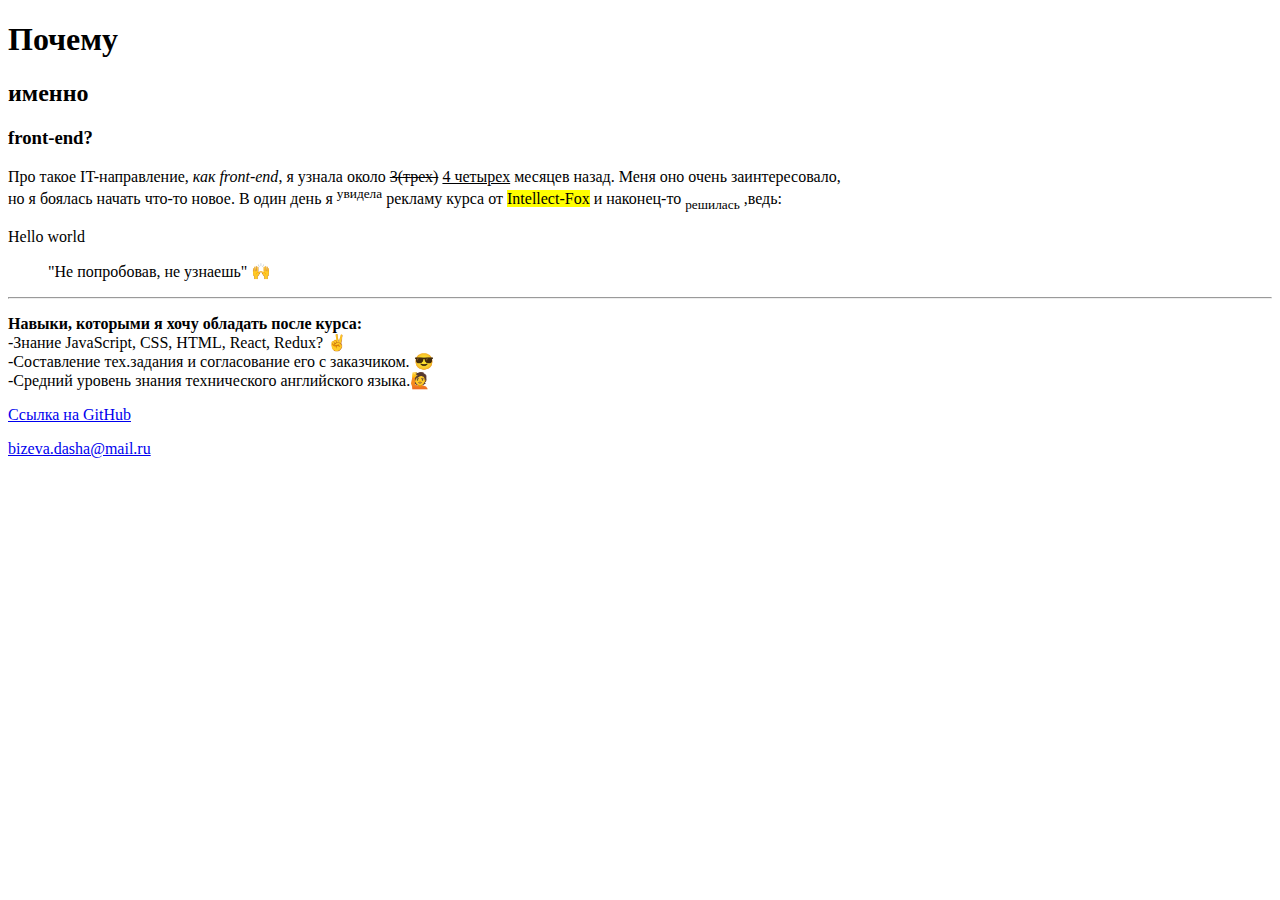
==== About/index.html @ bdabca82 "added about index.html" ====
<!DOCTYPE html>
<html lang="en">
<head>
    <meta charset="UTF-8">
    <title>First</title>
</head>
<body>
<h1>Почему</h1>
<h2>именно</h2>
<h3>front-end?</h3>
<p>Про такое IT-направление, <em>как front-end</em>, я узнала около
    <del>3(трех)</del>
    <ins>4 четырех</ins>
    месяцев назад. Меня оно очень заинтересовало,<br> но я боялась начать что-то новое.
    В один день я <sup>увидела</sup> рекламу курса от
    <mark>Intellect-Fox</mark>
    и наконец-то <sub>решилась</sub> ,ведь:
</p>
<p>Hello world</p>
<blockquote>"Не попробовав, не узнаешь" &#128588;</blockquote>

<hr>
<p><strong>Навыки, которыми я хочу обладать после курса:</strong><br>
    -Знание JavaScript, CSS, HTML, React, Redux? &#9996;<br>
    -Составление тех.задания и согласование его с заказчиком. &#128526;<br>
    -Средний уровень знания технического английского языка.&#128587; <br>
</p>


<p><a href="https://github.com/DashaBizeva" target="_blank"> Ссылка на GitHub</a></p>

<p><a href="mailto:bizeva.dasha@mail.ru"> bizeva.dasha@mail.ru</a></p>

</body>
</html>
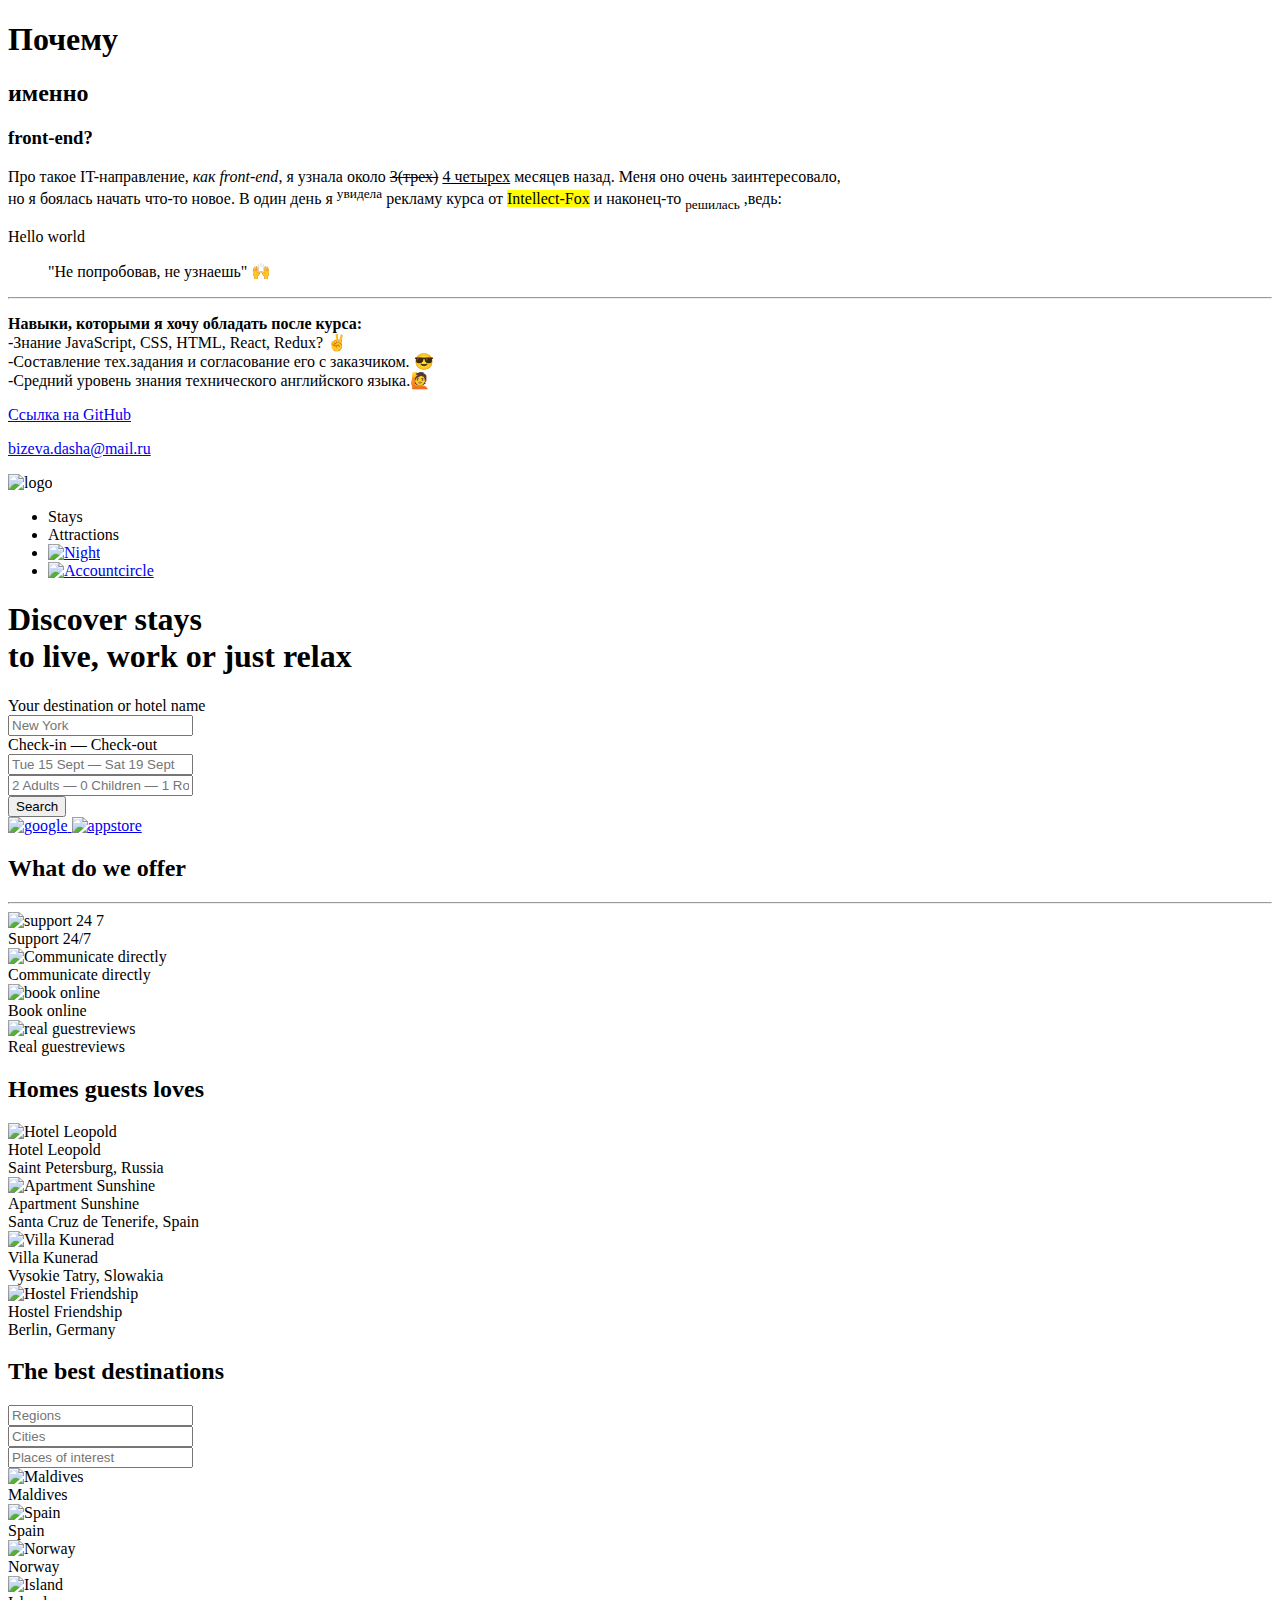
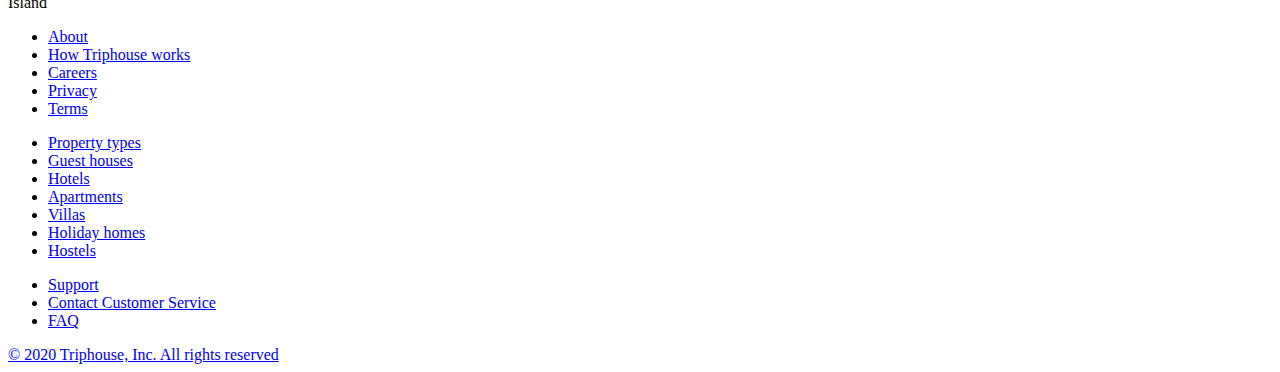
==== commit 29f33568: "added block-3-4" ====
--- a/About/index.html
+++ b/About/index.html
@@ -32,4 +32,226 @@
 <p><a href="mailto:bizeva.dasha@mail.ru"> bizeva.dasha@mail.ru</a></p>
 
 </body>
+</html>
+<!DOCTYPE html>
+<html lang="en">
+
+<head>
+    <meta charset="UTF-8">
+    <title>Trip house</title>
+    <link rel="stylesheet" href="./styles/styles.css">
+    <meta name="viewport" content="width=device-width, initial-scale=1">
+</head>
+<body>
+<div class="top-section">
+    <header class="header">
+        <img src="./image/logo_vector.png" alt="logo">
+        <ul class="menu">
+            <li><a class="item-stays" href="#"></a>Stays</li>
+            <li><a class="item-attractions" href="#"></a>Attractions</li>
+            <li><a class="item-night" href="/">
+                <img src="./image/Night.png" alt="Night"></a>
+            </li>
+            <li><a class="menu-item" href="/">
+                <img src="./image/AccountCircle.png" alt="Accountcircle"></a>
+            </li>
+        </ul>
+    </header>
+    <h1>Discover stays<br>
+        to live, work or just relax</h1>
+    <form class="search-form">
+        <div class="form-1">
+            <div class="text-1">Your destination or hotel name</div>
+            <input type="text" class="indent city" placeholder="New York">
+        </div>
+        <div class="form-2">
+            <div class="text-1">Check-in — Check-out</div>
+            <input type="text" class="indent day" placeholder="Tue 15 Sept — Sat 19 Sept">
+        </div>
+        <div class="form-3">
+            <input type="text" class="indent room" placeholder="2 Adults — 0 Children — 1 Room">
+        </div>
+        <button class="submit" type="submit">Search</button>
+    </form>
+    <div class="googleappstore">
+        <a class="google" href="/">
+            <img src="./image/google-play-badge.png" alt="google">
+        </a>
+        <a class="appstore" href="/">
+            <img src="./image/Download_on_the_App_Store_Badge_US-UK_RGB_blk_092917%201.svg" alt="appstore">
+        </a>
+    </div>
+</div>
+</div>
+<div class="offers">
+    <div class="container-3">
+        <h2 class="text-center title-font">What do we offer</h2>
+        <hr class="line">
+        <div class="row">
+            <div class="item-4 text-center">
+                <div class="icon-wrap">
+                    <img src="./image/Support%2024%207.png" alt="support 24 7">
+                </div>
+                <span class="offer-title">Support 24/7</span>
+            </div>
+            <div class="item-4 text-center">
+                <div class="icon-wrap">
+                    <img src="./image/Communicate%20directly.png" alt="Communicate directly">
+                </div>
+                <span class="offer-title">Communicate directly</span>
+            </div>
+            <div class="item-4 text-center">
+                <div class="icon-wrap">
+                    <img src="./image/Book%20online.png" alt="book online">
+                </div>
+                <span class="offer-title">Book online</span>
+            </div>
+            <div class="item-4 text-center">
+                <div class="icon-wrap">
+                    <img src="./image/Real%20guest%20reviews.png" alt="real guestreviews">
+                </div>
+                <span class="offer-title">Real guestreviews</span>
+            </div>
+        </div>
+    </div>
+</div>
+<div class="homes-guests-loves">
+    <div class="block-3">
+        <h2 class="text-center title-font ch">Homes guests loves</h2>
+        <div class="row">
+            <div class="item-4">
+                <div class="icon-wrap">
+                    <img src="./image/hotel-leopold.svg" alt="Hotel Leopold">
+                </div>
+                <div class="hotel-names">Hotel Leopold</div>
+                <div class="country">Saint Petersburg, Russia</div>
+            </div>
+            <div class="item-4">
+                <div class="icon-wrap">
+                    <img src="./image/apartment-sunshine.svg" alt="Apartment Sunshine">
+                </div>
+                <div class="hotel-names">Apartment Sunshine</div>
+                <div class="country">Santa Cruz de Tenerife, Spain</div>
+            </div>
+            <div class="item-4">
+                <div class="icon-wrap">
+                    <img src="./image/villa-kunerad.svg" alt="Villa Kunerad">
+                </div>
+                <div class="hotel-names">Villa Kunerad</div>
+                <div class="country">Vysokie Tatry, Slowakia</div>
+            </div>
+            <div class="item-4">
+                <div class="icon-wrap">
+                    <img src="./image/hostel-friendship.svg" alt="Hostel Friendship">
+                </div>
+                <div class="hotel-names">Hostel Friendship</div>
+                <div class="country">Berlin, Germany</div>
+            </div>
+        </div>
+    </div>
+</div>
+<div class="destinations">
+    <div class="block-4">
+        <h2 class="text-center title-font title-indent" >The best destinations</h2>
+        <form class="destinations-form">
+            <div class="regions">
+                <input type="text" class="regions-1 text-center text" placeholder="Regions">
+            </div>
+            <div class="cities">
+                <input  class="cities-1 text-center" placeholder="Cities">
+            </div>
+            <div class="plases">
+                <input class="plases-1 text-center" placeholder="Places of interest">
+            </div>
+        </form>
+        <div class="destinations-picture">
+            <div class="item-4">
+                <div class="icon-wrap">
+                    <img src="./image/Maldives.svg" alt="Maldives" class="picture">
+                </div>
+                <div class="hotel-names">Maldives</div>
+            </div>
+            <div class="item-4">
+                <div class="icon-wrap">
+                    <img src="./image/Spain.svg" alt="Spain" class="picture">
+                </div>
+                <div class="hotel-names">Spain</div>
+            </div>
+            <div class="item-4">
+                <div class="icon-wrap">
+                    <img src="./image/Norway.svg" alt="Norway" class="picture">
+                </div>
+                <div class="hotel-names">Norway</div>
+            </div>
+            <div class="item-4">
+                <div class="icon-wrap">
+                    <img src="./image/isLand.svg" alt="Island" class="picture">
+                </div>
+                <div class="hotel-names">Island</div>
+            </div>
+        </div>
+        <div class="sing-up">
+
+        </div>
+    </div>
+</div>
+<footer class="footer">
+    <nav class="footer-nav">
+        <ul class="menu-footer-1">
+            <li>
+                <a class="column-head" href="#">About</a>
+            </li>
+            <li>
+                <a class="column" href="#">How Triphouse works</a>
+            </li>
+            <li>
+                <a class="column" href="#">Careers</a>
+            </li>
+            <li>
+                <a class="column" href="#">Privacy</a>
+            </li>
+            <li>
+                <a class="column" href="#">Terms</a>
+            </li>
+        </ul>
+        <ul class="menu-footer-2">
+            <li>
+                <a class="column-head" href="#">Property types</a>
+            </li>
+            <li>
+                <a class="column" href="#">Guest houses</a>
+            </li>
+            <li>
+                <a class="column" href="#">Hotels</a>
+            </li>
+            <li>
+                <a class="column" href="#">Apartments</a>
+            </li>
+            <li>
+                <a class="column" href="#">Villas</a>
+            </li>
+            <li>
+                <a class="column" href="#">Holiday homes</a>
+            </li>
+            <li>
+                <a class="column" href="#">Hostels</a>
+            </li>
+        </ul>
+        <ul class="menu-footer-3">
+            <li>
+                <a class="column-head" href="#">Support</a>
+            </li>
+            <li>
+                <a class="column" href="#">Contact Customer Service</a>
+            </li>
+            <li>
+                <a class="column" href="#">FAQ</a>
+            </li
+        </ul>
+    </nav>
+    <div class="rectangle">
+        <a class="rectangle-text" href="/">© 2020 Triphouse, Inc. All rights reserved</a>
+    </div>
+</footer>
+</body>
 </html>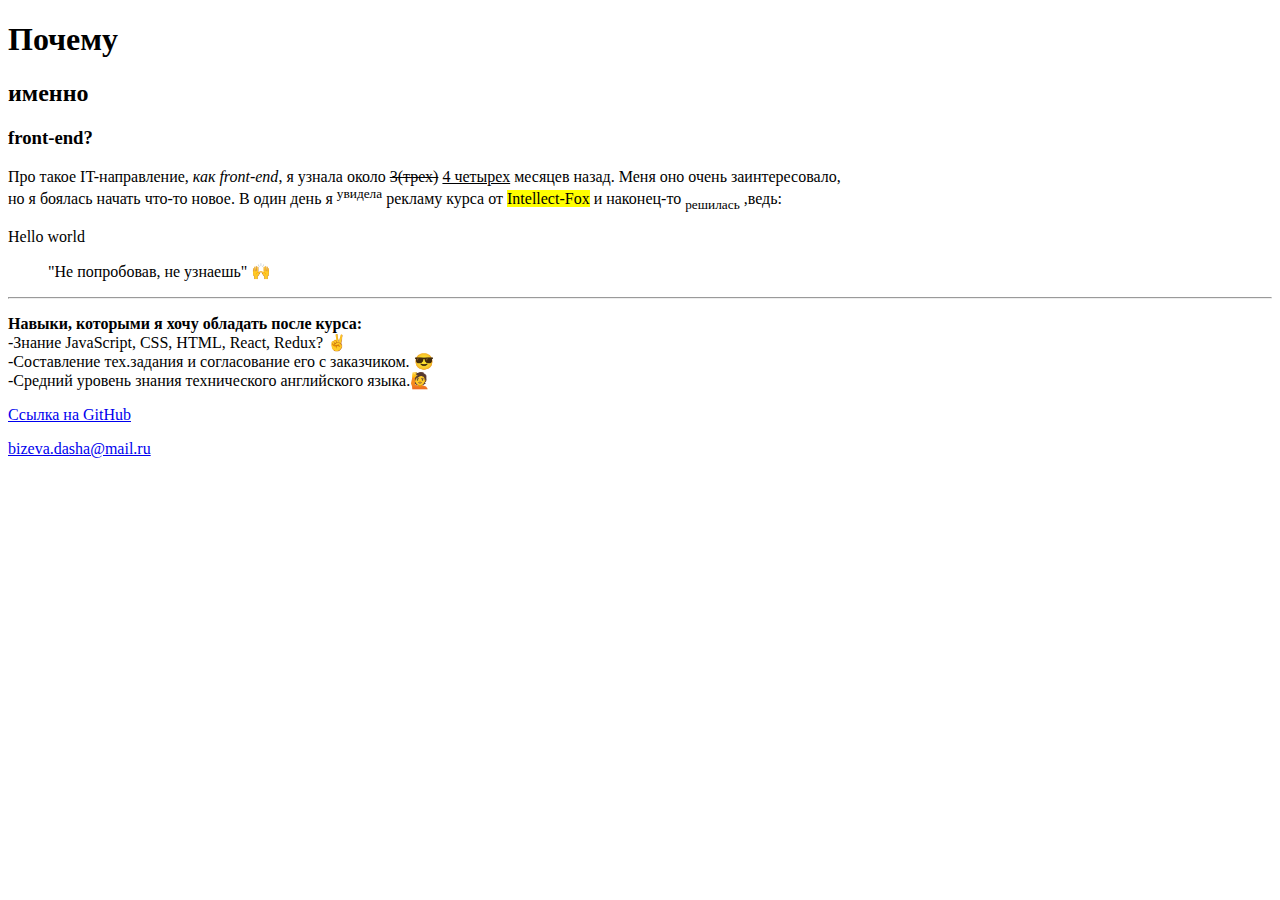
==== commit 194cc54a: "added block-3-4" ====
--- a/About/index.html
+++ b/About/index.html
@@ -33,225 +33,3 @@
 
 </body>
 </html>
-<!DOCTYPE html>
-<html lang="en">
-
-<head>
-    <meta charset="UTF-8">
-    <title>Trip house</title>
-    <link rel="stylesheet" href="./styles/styles.css">
-    <meta name="viewport" content="width=device-width, initial-scale=1">
-</head>
-<body>
-<div class="top-section">
-    <header class="header">
-        <img src="./image/logo_vector.png" alt="logo">
-        <ul class="menu">
-            <li><a class="item-stays" href="#"></a>Stays</li>
-            <li><a class="item-attractions" href="#"></a>Attractions</li>
-            <li><a class="item-night" href="/">
-                <img src="./image/Night.png" alt="Night"></a>
-            </li>
-            <li><a class="menu-item" href="/">
-                <img src="./image/AccountCircle.png" alt="Accountcircle"></a>
-            </li>
-        </ul>
-    </header>
-    <h1>Discover stays<br>
-        to live, work or just relax</h1>
-    <form class="search-form">
-        <div class="form-1">
-            <div class="text-1">Your destination or hotel name</div>
-            <input type="text" class="indent city" placeholder="New York">
-        </div>
-        <div class="form-2">
-            <div class="text-1">Check-in — Check-out</div>
-            <input type="text" class="indent day" placeholder="Tue 15 Sept — Sat 19 Sept">
-        </div>
-        <div class="form-3">
-            <input type="text" class="indent room" placeholder="2 Adults — 0 Children — 1 Room">
-        </div>
-        <button class="submit" type="submit">Search</button>
-    </form>
-    <div class="googleappstore">
-        <a class="google" href="/">
-            <img src="./image/google-play-badge.png" alt="google">
-        </a>
-        <a class="appstore" href="/">
-            <img src="./image/Download_on_the_App_Store_Badge_US-UK_RGB_blk_092917%201.svg" alt="appstore">
-        </a>
-    </div>
-</div>
-</div>
-<div class="offers">
-    <div class="container-3">
-        <h2 class="text-center title-font">What do we offer</h2>
-        <hr class="line">
-        <div class="row">
-            <div class="item-4 text-center">
-                <div class="icon-wrap">
-                    <img src="./image/Support%2024%207.png" alt="support 24 7">
-                </div>
-                <span class="offer-title">Support 24/7</span>
-            </div>
-            <div class="item-4 text-center">
-                <div class="icon-wrap">
-                    <img src="./image/Communicate%20directly.png" alt="Communicate directly">
-                </div>
-                <span class="offer-title">Communicate directly</span>
-            </div>
-            <div class="item-4 text-center">
-                <div class="icon-wrap">
-                    <img src="./image/Book%20online.png" alt="book online">
-                </div>
-                <span class="offer-title">Book online</span>
-            </div>
-            <div class="item-4 text-center">
-                <div class="icon-wrap">
-                    <img src="./image/Real%20guest%20reviews.png" alt="real guestreviews">
-                </div>
-                <span class="offer-title">Real guestreviews</span>
-            </div>
-        </div>
-    </div>
-</div>
-<div class="homes-guests-loves">
-    <div class="block-3">
-        <h2 class="text-center title-font ch">Homes guests loves</h2>
-        <div class="row">
-            <div class="item-4">
-                <div class="icon-wrap">
-                    <img src="./image/hotel-leopold.svg" alt="Hotel Leopold">
-                </div>
-                <div class="hotel-names">Hotel Leopold</div>
-                <div class="country">Saint Petersburg, Russia</div>
-            </div>
-            <div class="item-4">
-                <div class="icon-wrap">
-                    <img src="./image/apartment-sunshine.svg" alt="Apartment Sunshine">
-                </div>
-                <div class="hotel-names">Apartment Sunshine</div>
-                <div class="country">Santa Cruz de Tenerife, Spain</div>
-            </div>
-            <div class="item-4">
-                <div class="icon-wrap">
-                    <img src="./image/villa-kunerad.svg" alt="Villa Kunerad">
-                </div>
-                <div class="hotel-names">Villa Kunerad</div>
-                <div class="country">Vysokie Tatry, Slowakia</div>
-            </div>
-            <div class="item-4">
-                <div class="icon-wrap">
-                    <img src="./image/hostel-friendship.svg" alt="Hostel Friendship">
-                </div>
-                <div class="hotel-names">Hostel Friendship</div>
-                <div class="country">Berlin, Germany</div>
-            </div>
-        </div>
-    </div>
-</div>
-<div class="destinations">
-    <div class="block-4">
-        <h2 class="text-center title-font title-indent" >The best destinations</h2>
-        <form class="destinations-form">
-            <div class="regions">
-                <input type="text" class="regions-1 text-center text" placeholder="Regions">
-            </div>
-            <div class="cities">
-                <input  class="cities-1 text-center" placeholder="Cities">
-            </div>
-            <div class="plases">
-                <input class="plases-1 text-center" placeholder="Places of interest">
-            </div>
-        </form>
-        <div class="destinations-picture">
-            <div class="item-4">
-                <div class="icon-wrap">
-                    <img src="./image/Maldives.svg" alt="Maldives" class="picture">
-                </div>
-                <div class="hotel-names">Maldives</div>
-            </div>
-            <div class="item-4">
-                <div class="icon-wrap">
-                    <img src="./image/Spain.svg" alt="Spain" class="picture">
-                </div>
-                <div class="hotel-names">Spain</div>
-            </div>
-            <div class="item-4">
-                <div class="icon-wrap">
-                    <img src="./image/Norway.svg" alt="Norway" class="picture">
-                </div>
-                <div class="hotel-names">Norway</div>
-            </div>
-            <div class="item-4">
-                <div class="icon-wrap">
-                    <img src="./image/isLand.svg" alt="Island" class="picture">
-                </div>
-                <div class="hotel-names">Island</div>
-            </div>
-        </div>
-        <div class="sing-up">
-
-        </div>
-    </div>
-</div>
-<footer class="footer">
-    <nav class="footer-nav">
-        <ul class="menu-footer-1">
-            <li>
-                <a class="column-head" href="#">About</a>
-            </li>
-            <li>
-                <a class="column" href="#">How Triphouse works</a>
-            </li>
-            <li>
-                <a class="column" href="#">Careers</a>
-            </li>
-            <li>
-                <a class="column" href="#">Privacy</a>
-            </li>
-            <li>
-                <a class="column" href="#">Terms</a>
-            </li>
-        </ul>
-        <ul class="menu-footer-2">
-            <li>
-                <a class="column-head" href="#">Property types</a>
-            </li>
-            <li>
-                <a class="column" href="#">Guest houses</a>
-            </li>
-            <li>
-                <a class="column" href="#">Hotels</a>
-            </li>
-            <li>
-                <a class="column" href="#">Apartments</a>
-            </li>
-            <li>
-                <a class="column" href="#">Villas</a>
-            </li>
-            <li>
-                <a class="column" href="#">Holiday homes</a>
-            </li>
-            <li>
-                <a class="column" href="#">Hostels</a>
-            </li>
-        </ul>
-        <ul class="menu-footer-3">
-            <li>
-                <a class="column-head" href="#">Support</a>
-            </li>
-            <li>
-                <a class="column" href="#">Contact Customer Service</a>
-            </li>
-            <li>
-                <a class="column" href="#">FAQ</a>
-            </li
-        </ul>
-    </nav>
-    <div class="rectangle">
-        <a class="rectangle-text" href="/">© 2020 Triphouse, Inc. All rights reserved</a>
-    </div>
-</footer>
-</body>
-</html>